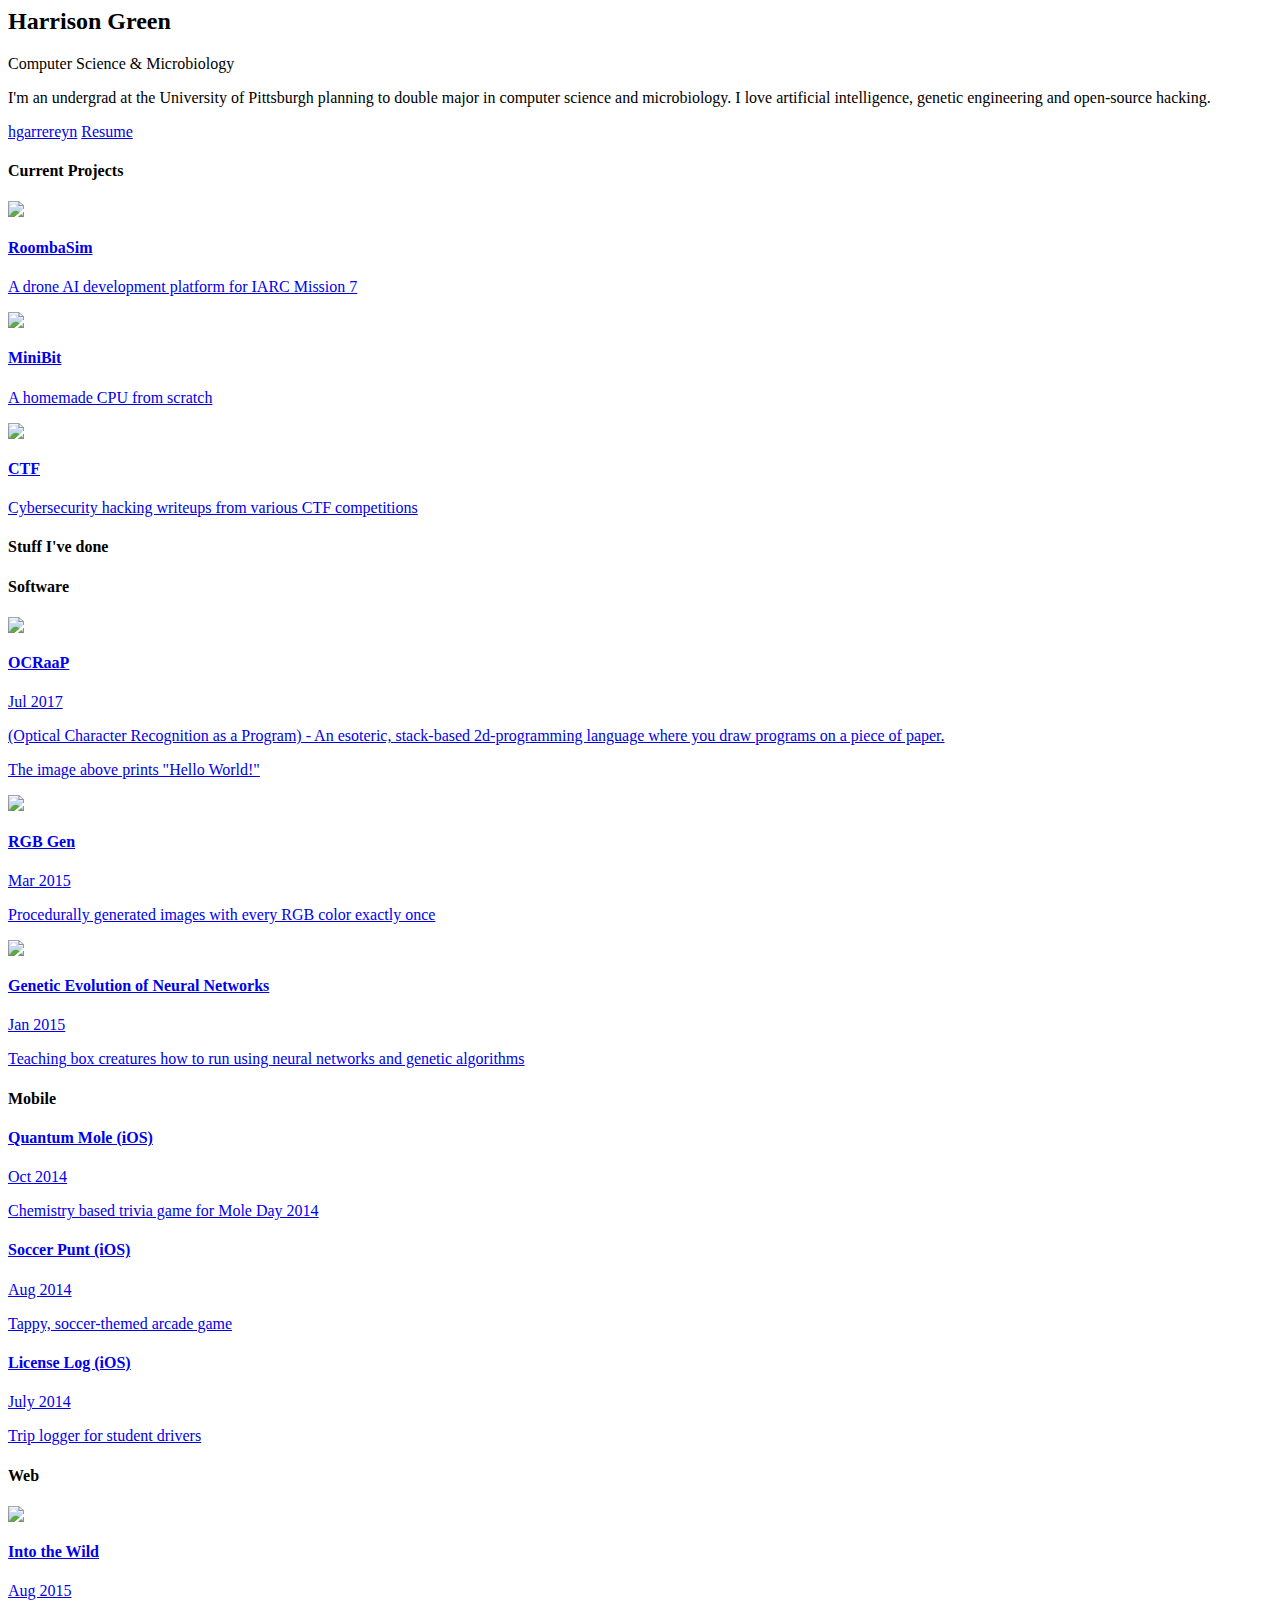
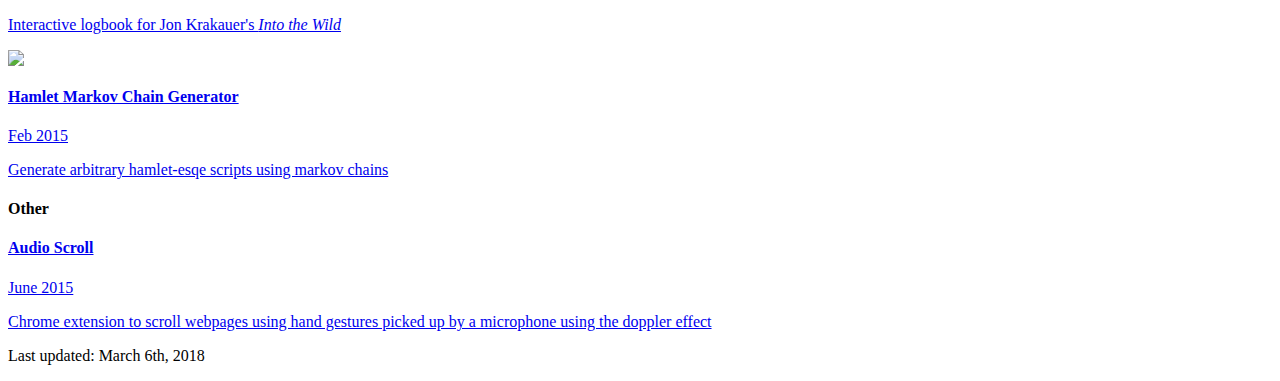
==== site/index.html @ 1b7bd0cf "initial" ====
<html>
    <head>
        <meta name="viewport" content="width=device-width, initial-scale=1.0">

        <link rel="stylesheet" href="https://maxcdn.bootstrapcdn.com/bootstrap/4.0.0-beta.2/css/bootstrap.min.css" integrity="sha384-PsH8R72JQ3SOdhVi3uxftmaW6Vc51MKb0q5P2rRUpPvrszuE4W1povHYgTpBfshb" crossorigin="anonymous">
        <link href="https://fonts.googleapis.com/css?family=Montserrat:400,700" rel="stylesheet">
        <script defer src="https://use.fontawesome.com/releases/v5.0.8/js/all.js"></script>
        <link rel="stylesheet" href="/main.css"/>

        <title>Harrison Green</title>
    </head>
    <body>
        
        <div class="container">
            
            <div class="flat-panel">
                <h2 class="dark">Harrison Green</h2>
                <p class="light">Computer Science &amp; Microbiology</p>
                
                <p class="light small">
                    I'm an undergrad at the University of Pittsburgh planning to double major in computer science and microbiology.
                    I love artificial intelligence, genetic engineering and open-source hacking.
                </p>

                <a class="intro-link" href="https://github.com/hgarrereyn" target="_blank"><i class="fab fa-github"></i> hgarrereyn</a>
                <a class="intro-link" href="/HarrisonGreen_resume.pdf" target="_blank"><i class="fas fa-file-alt"></i> Resume</a>
            </div>

            <div class="side-pad">
                <h4 class="dark">Current Projects</h4>
            </div>

            <div class="row no-gutters">
                <div class="col-lg-4 col-sm-6 col-12">
                    <a href="https://github.com/pitt-ras/roombasim" target="_blank" class="nlink">
                        <div class="entry">
                            <img src="/res/roombasim.png" class="img-fluid"/>
                            <div class="entry-pad">
                                <div class="row">
                                    <div class="col">
                                        <h4 class="dark">RoombaSim</h4>
                                    </div>
                                    <div class="col-auto">
                                        <p class="light">
                                            <i class="fab fa-python"></i>
                                            <i class="fas fa-plane"></i>
                                        </p>
                                    </div>
                                </div>
                                <p class="light">A drone AI development platform for IARC Mission 7</p>
                            </div>
                        </div>
                    </a>
                </div>
                <div class="col-lg-4 col-sm-6 col-12">
                    <a href="/minibit" target="_blank" class="nlink">
                        <div class="entry">
                            <img src="/res/minibit.png" class="img-fluid"/>
                            <div class="entry-pad">
                                <div class="row">
                                    <div class="col">
                                        <h4 class="dark">MiniBit</h4>
                                    </div>
                                    <div class="col-auto">
                                        <p class="light"><i class="fas fa-microchip"></i></p>
                                    </div>
                                </div>
                                <p class="light">A homemade CPU from scratch</p>
                            </div>
                        </div>
                    </a>
                </div>
                <div class="col-lg-4 col-sm-6 col-12">
                    <a href="https://ctf.hgar.xyz" target="_blank" class="nlink">
                        <div class="entry">
                            <img src="/res/ctf.png" class="img-fluid"/>
                            <div class="entry-pad">
                                <div class="row">
                                    <div class="col">
                                        <h4 class="dark">CTF</h4>
                                    </div>
                                    <div class="col-auto">
                                        <p class="light"><i class="fas fa-terminal"></i></p>
                                    </div>
                                </div>
                                <p class="light">Cybersecurity hacking writeups from various CTF competitions</p>
                            </div>
                        </div>
                    </a>
                </div>
            </div>

            <div class="side-pad">
                <h4 class="dark">Stuff I've done</h4>
            </div>

            <div class="side-pad">
                <h4 class="dark">Software</h4>
            </div>

            <div class="row no-gutters">
                <div class="col-lg-4 col-sm-6 col-12">
                    <a href="https://github.com/hgarrereyn/OCRaaP" target="_blank" class="nlink">
                        <div class="entry">
                            <img src="/res/ocraap.png" class="img-fluid"/>
                            <div class="entry-pad">
                                <div class="row">
                                    <div class="col">
                                        <h4 class="dark">OCRaaP</h4>
                                        <p class="small light date">Jul 2017</p>
                                    </div>
                                    <div class="col-auto">
                                        <p class="light">
                                            <i class="fab fa-python"></i>
                                            <i class="fas fa-image"></i>
                                        </p>
                                    </div>
                                </div>
                                <p class="light">(Optical Character Recognition as a Program) - An esoteric, stack-based 2d-programming language where you draw programs on a piece of paper.</p>
                                <p class="light">The image above prints "Hello World!"</p>
                            </div>
                        </div>
                    </a>
                </div>
                <div class="col-lg-4 col-sm-6 col-12">
                    <a href="/rgbgen" target="_blank" class="nlink">
                        <div class="entry">
                            <img src="/res/rgb.png" class="img-fluid"/>
                            <div class="entry-pad">
                                <div class="row">
                                    <div class="col">
                                        <h4 class="dark">RGB Gen</h4>
                                        <p class="small light date">Mar 2015</p>
                                    </div>
                                    <div class="col-auto">
                                        <p class="light"><i class="fas fa-image"></i></p>
                                    </div>
                                </div>
                                <p class="light">Procedurally generated images with every RGB color exactly once</p>
                            </div>
                        </div>
                    </a>
                </div>
                <div class="col-lg-4 col-sm-6 col-12">
                    <a href="https://github.com/hgarrereyn/Neural-Net" target="_blank" class="nlink">
                        <div class="entry">
                            <img src="/res/genn.png" class="img-fluid"/>
                            <div class="entry-pad">
                                <div class="row">
                                    <div class="col">
                                        <h4 class="dark">Genetic Evolution of Neural Networks</h4>
                                        <p class="small light date">Jan 2015</p>
                                    </div>
                                    <div class="col-auto">
                                        <p class="light"><i class="fad fa-java"></i></p>
                                    </div>
                                </div>
                                <p class="light">Teaching box creatures how to run using neural networks and genetic algorithms</p>
                            </div>
                        </div>
                    </a>
                </div>
            </div>

            <div class="side-pad">
                <h4 class="dark">Mobile</h4>
            </div>

            <div class="row no-gutters">
                <div class="col-lg-4 col-sm-6 col-12">
                    <a href="https://itunes.apple.com/us/app/quantum-mole/id929842729" target="_blank" class="nlink">
                        <div class="entry">
                            <div class="entry-pad">
                                <div class="row">
                                    <div class="col">
                                        <h4 class="dark">Quantum Mole (iOS)</h4>
                                        <p class="small light date">Oct 2014</p>
                                    </div>
                                    <div class="col-auto">
                                        <p class="light">
                                            <i class="fab fa-apple"></i>
                                        </p>
                                    </div>
                                </div>
                                <p class="light">Chemistry based trivia game for Mole Day 2014</p>
                            </div>
                        </div>
                    </a>
                </div>
                <div class="col-lg-4 col-sm-6 col-12">
                    <a href="https://itunes.apple.com/us/app/soccer-punt/id899272597" target="_blank" class="nlink">
                        <div class="entry">
                            <div class="entry-pad">
                                <div class="row">
                                    <div class="col">
                                        <h4 class="dark">Soccer Punt (iOS)</h4>
                                        <p class="small light date">Aug 2014</p>
                                    </div>
                                    <div class="col-auto">
                                        <p class="light"><i class="fab fa-apple"></i></p>
                                    </div>
                                </div>
                                <p class="light">Tappy, soccer-themed arcade game</p>
                            </div>
                        </div>
                    </a>
                </div>
                <div class="col-lg-4 col-sm-6 col-12">
                    <a href="https://itunes.apple.com/us/app/license-log/id896405786" target="_blank" class="nlink">
                        <div class="entry">
                            <div class="entry-pad">
                                <div class="row">
                                    <div class="col">
                                        <h4 class="dark">License Log (iOS)</h4>
                                        <p class="small light date">July 2014</p>
                                    </div>
                                    <div class="col-auto">
                                        <p class="light"><i class="fab fa-apple"></i></p>
                                    </div>
                                </div>
                                <p class="light">Trip logger for student drivers</p>
                            </div>
                        </div>
                    </a>
                </div>
            </div>

            <div class="side-pad">
                <h4 class="dark">Web</h4>
            </div>

            <div class="row no-gutters">
                <div class="col-lg-4 col-sm-6 col-12">
                    <a href="/intothewild" target="_blank" class="nlink">
                        <div class="entry">
                            <img src="/res/intothewild.png" class="img-fluid"/>
                            <div class="entry-pad">
                                <div class="row">
                                    <div class="col">
                                        <h4 class="dark">Into the Wild</h4>
                                        <p class="small light date">Aug 2015</p>
                                    </div>
                                    <div class="col-auto">
                                        <p class="light">
                                            <i class="far fa-map"></i>
                                        </p>
                                    </div>
                                </div>
                                <p class="light">Interactive logbook for Jon Krakauer's <i>Into the Wild</i></p>
                            </div>
                        </div>
                    </a>
                </div>
                <div class="col-lg-4 col-sm-6 col-12">
                    <a href="/hamlet" target="_blank" class="nlink">
                        <div class="entry">
                            <img src="/res/hamlet.png" class="img-fluid"/>
                            <div class="entry-pad">
                                <div class="row">
                                    <div class="col">
                                        <h4 class="dark">Hamlet Markov Chain Generator</h4>
                                        <p class="small light date">Feb 2015</p>
                                    </div>
                                    <div class="col-auto">
                                        <p class="light">
                                            <i class="fas fa-comments"></i>
                                        </p>
                                    </div>
                                </div>
                                <p class="light">Generate arbitrary hamlet-esqe scripts using markov chains</p>
                            </div>
                        </div>
                    </a>
                </div>
            </div>

            <div class="side-pad">
                <h4 class="dark">Other</h4>
            </div>

            <div class="row no-gutters">
                <div class="col-lg-4 col-sm-6 col-12">
                    <a href="https://github.com/hgarrereyn/AudioScroll-Extension" target="_blank" class="nlink">
                        <div class="entry">
                            <div class="entry-pad">
                                <div class="row">
                                    <div class="col">
                                        <h4 class="dark">Audio Scroll</h4>
                                        <p class="small light date">June 2015</p>
                                    </div>
                                    <div class="col-auto">
                                        <p class="light">
                                            <i class="fab fa-chrome"></i>
                                            <i class="fas fa-microphone"></i>
                                        </p>
                                    </div>
                                </div>
                                <p class="light">Chrome extension to scroll webpages using hand gestures picked up by a microphone using the doppler effect</p>
                            </div>
                        </div>
                    </a>
                </div>
            </div>

            <div class="side-pad">
                <p class="light small">Last updated: March 6th, 2018</p>
            </div>
        </div>
    </body>
</html>
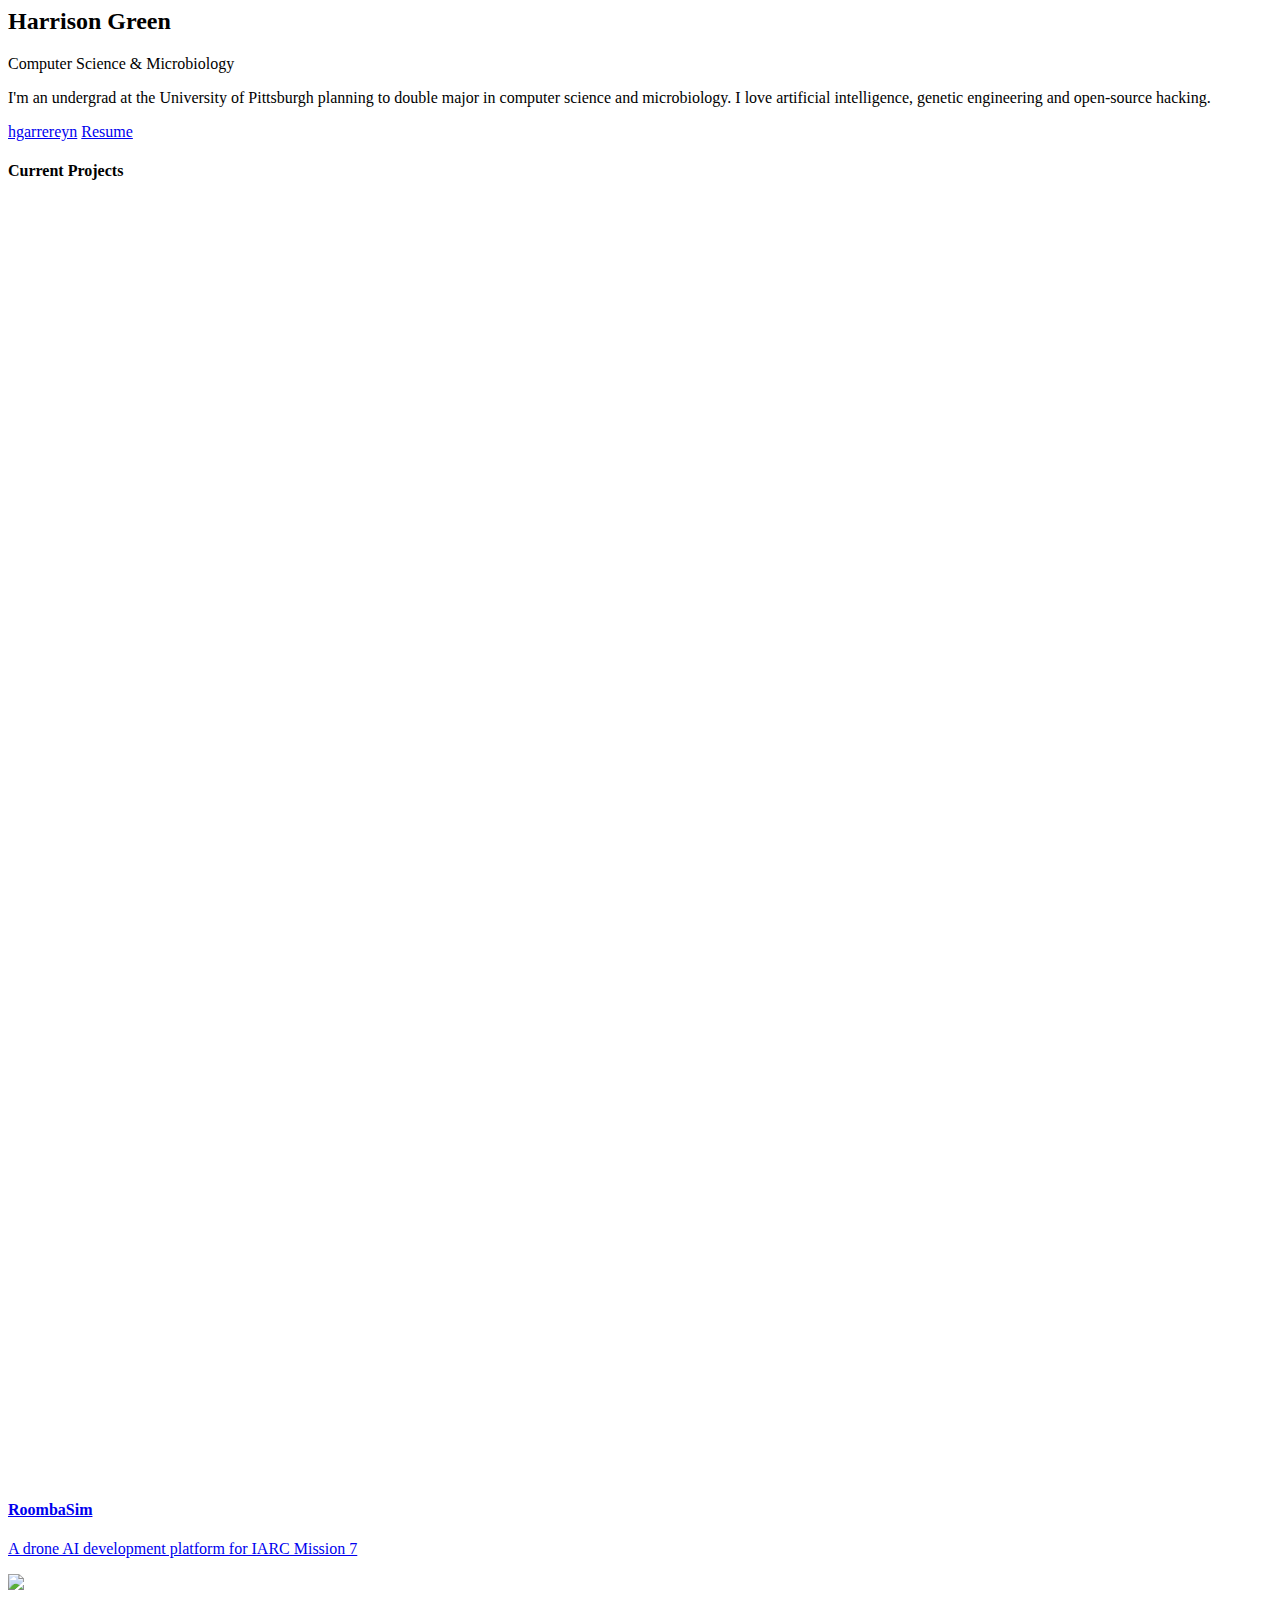
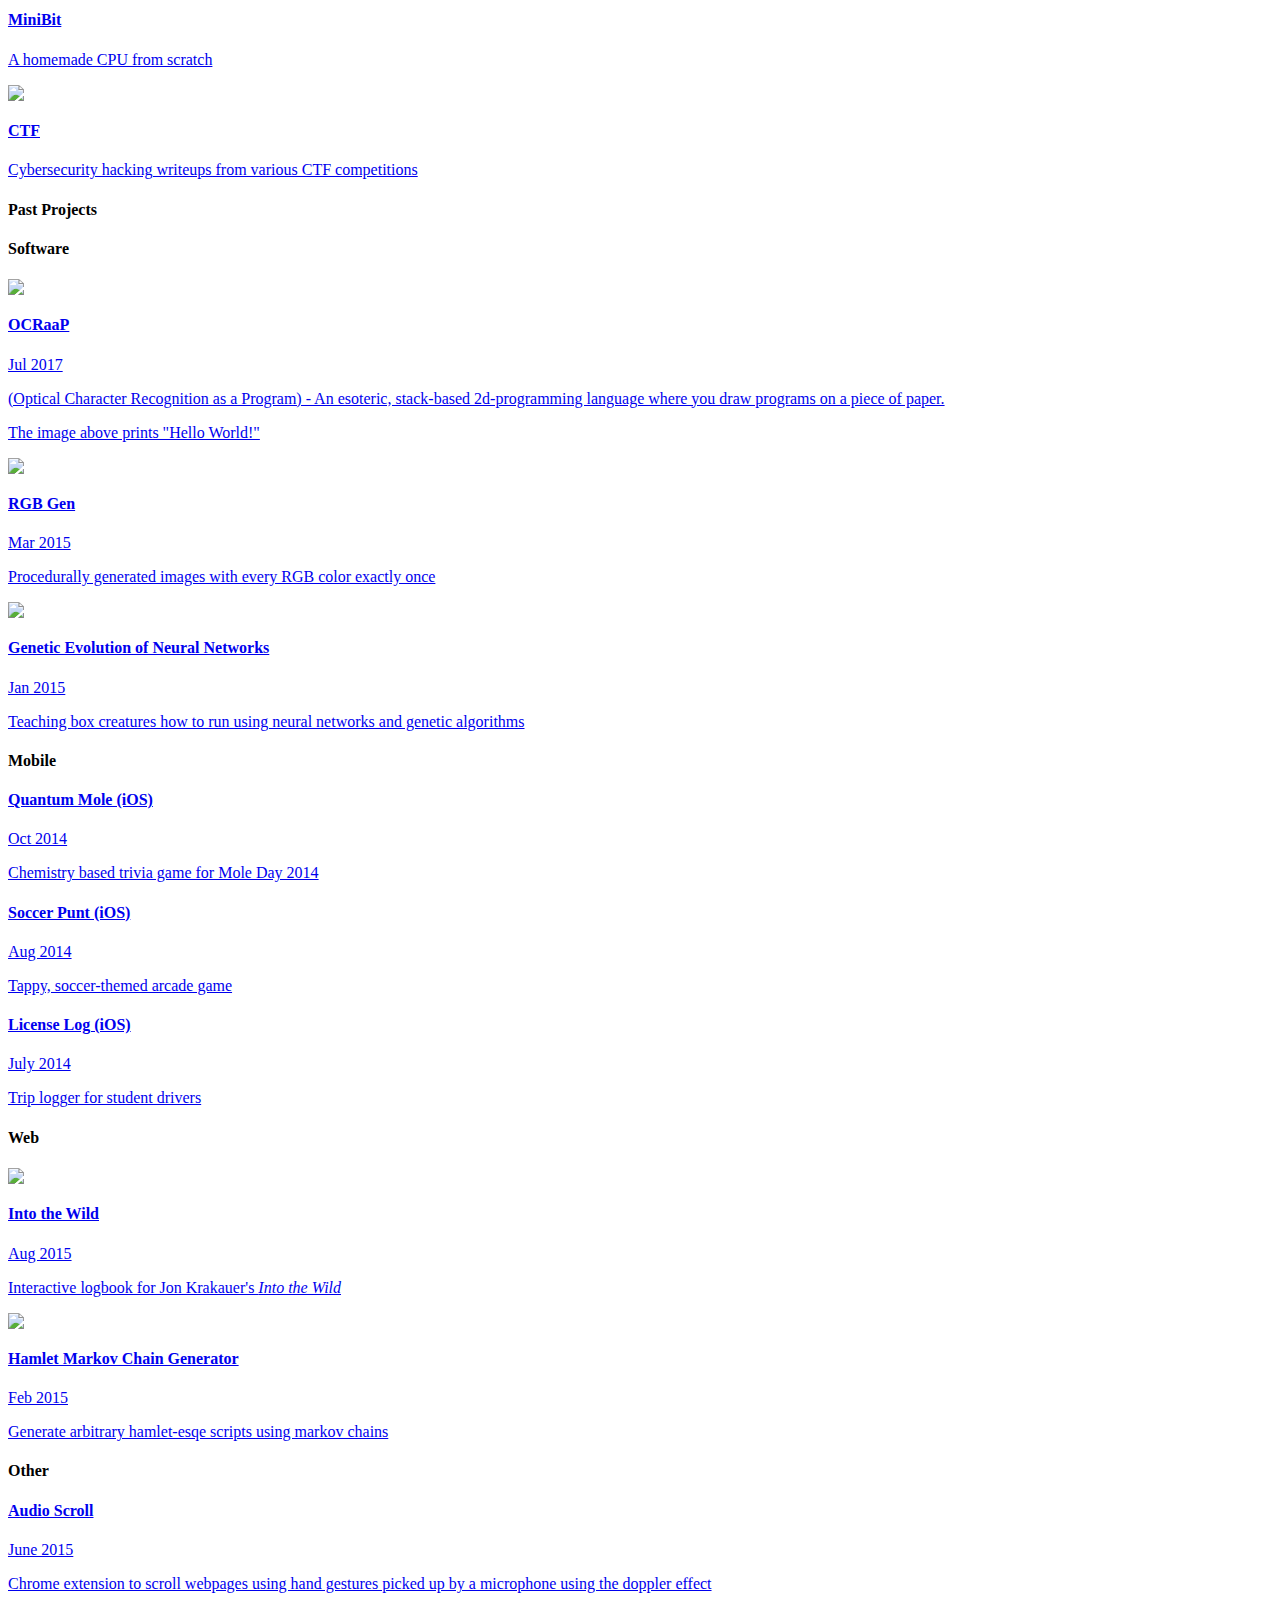
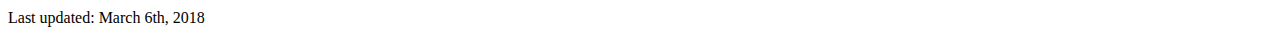
==== commit 6f702a6f: "resume updates" ====
--- a/site/index.html
+++ b/site/index.html
@@ -34,8 +34,8 @@
                 <div class="col-lg-4 col-sm-6 col-12">
                     <a href="https://github.com/pitt-ras/roombasim" target="_blank" class="nlink">
                         <div class="entry">
-                            <img src="/res/roombasim.png" class="img-fluid"/>
-                            <div class="entry-pad">
+                            <!-- <img src="/res/roombasim.png" class="img-fluid"/> -->
+                            <div style="width:100%;height:0px;position:relative;padding-bottom:101.124%;"><iframe src="https://streamable.com/s/wbz38/utnbah?autoplay=1" frameborder="0" width="100%" height="100%" allowfullscreen style="width:100%;height:100%;position:absolute;left:0px;top:0px;overflow:hidden;"></iframe></div>                            <div class="entry-pad">
                                 <div class="row">
                                     <div class="col">
                                         <h4 class="dark">RoombaSim</h4>
@@ -91,7 +91,7 @@
             </div>
 
             <div class="side-pad">
-                <h4 class="dark">Stuff I've done</h4>
+                <h4 class="dark">Past Projects</h4>
             </div>
 
             <div class="side-pad">
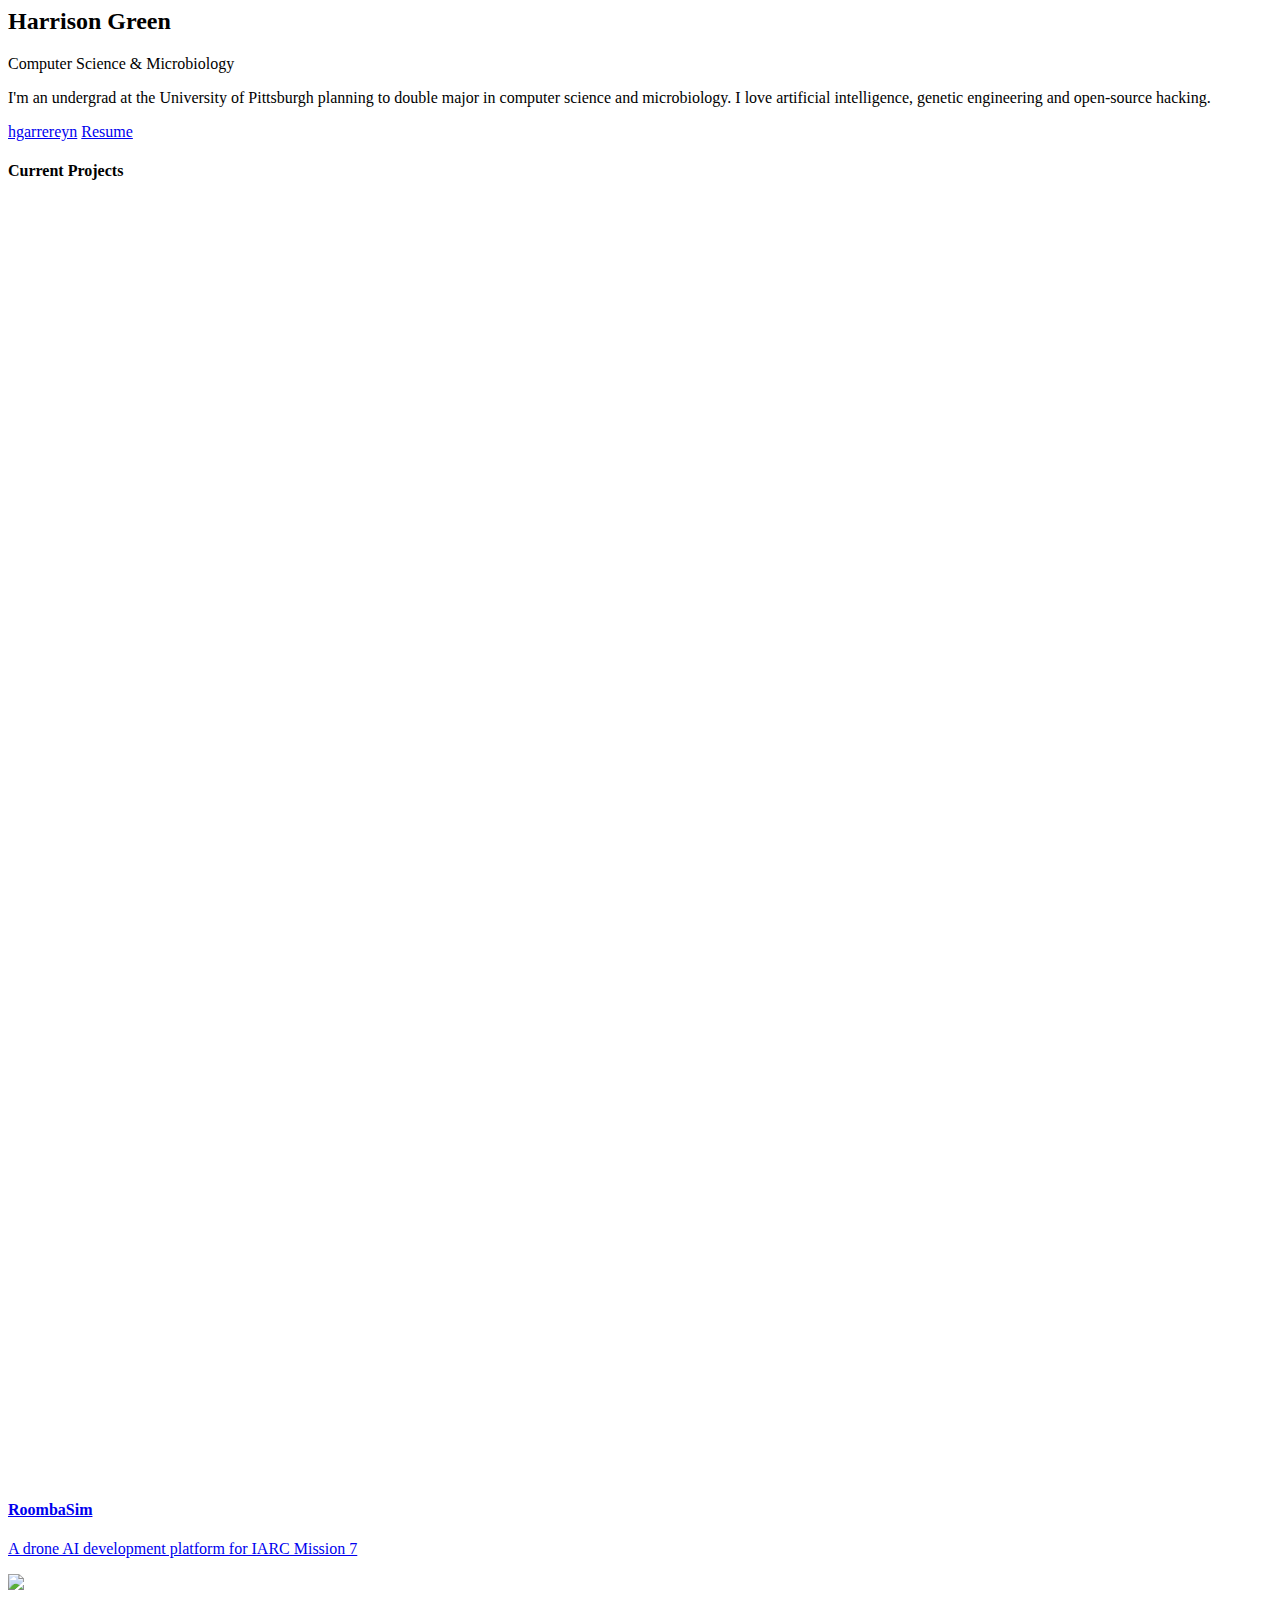
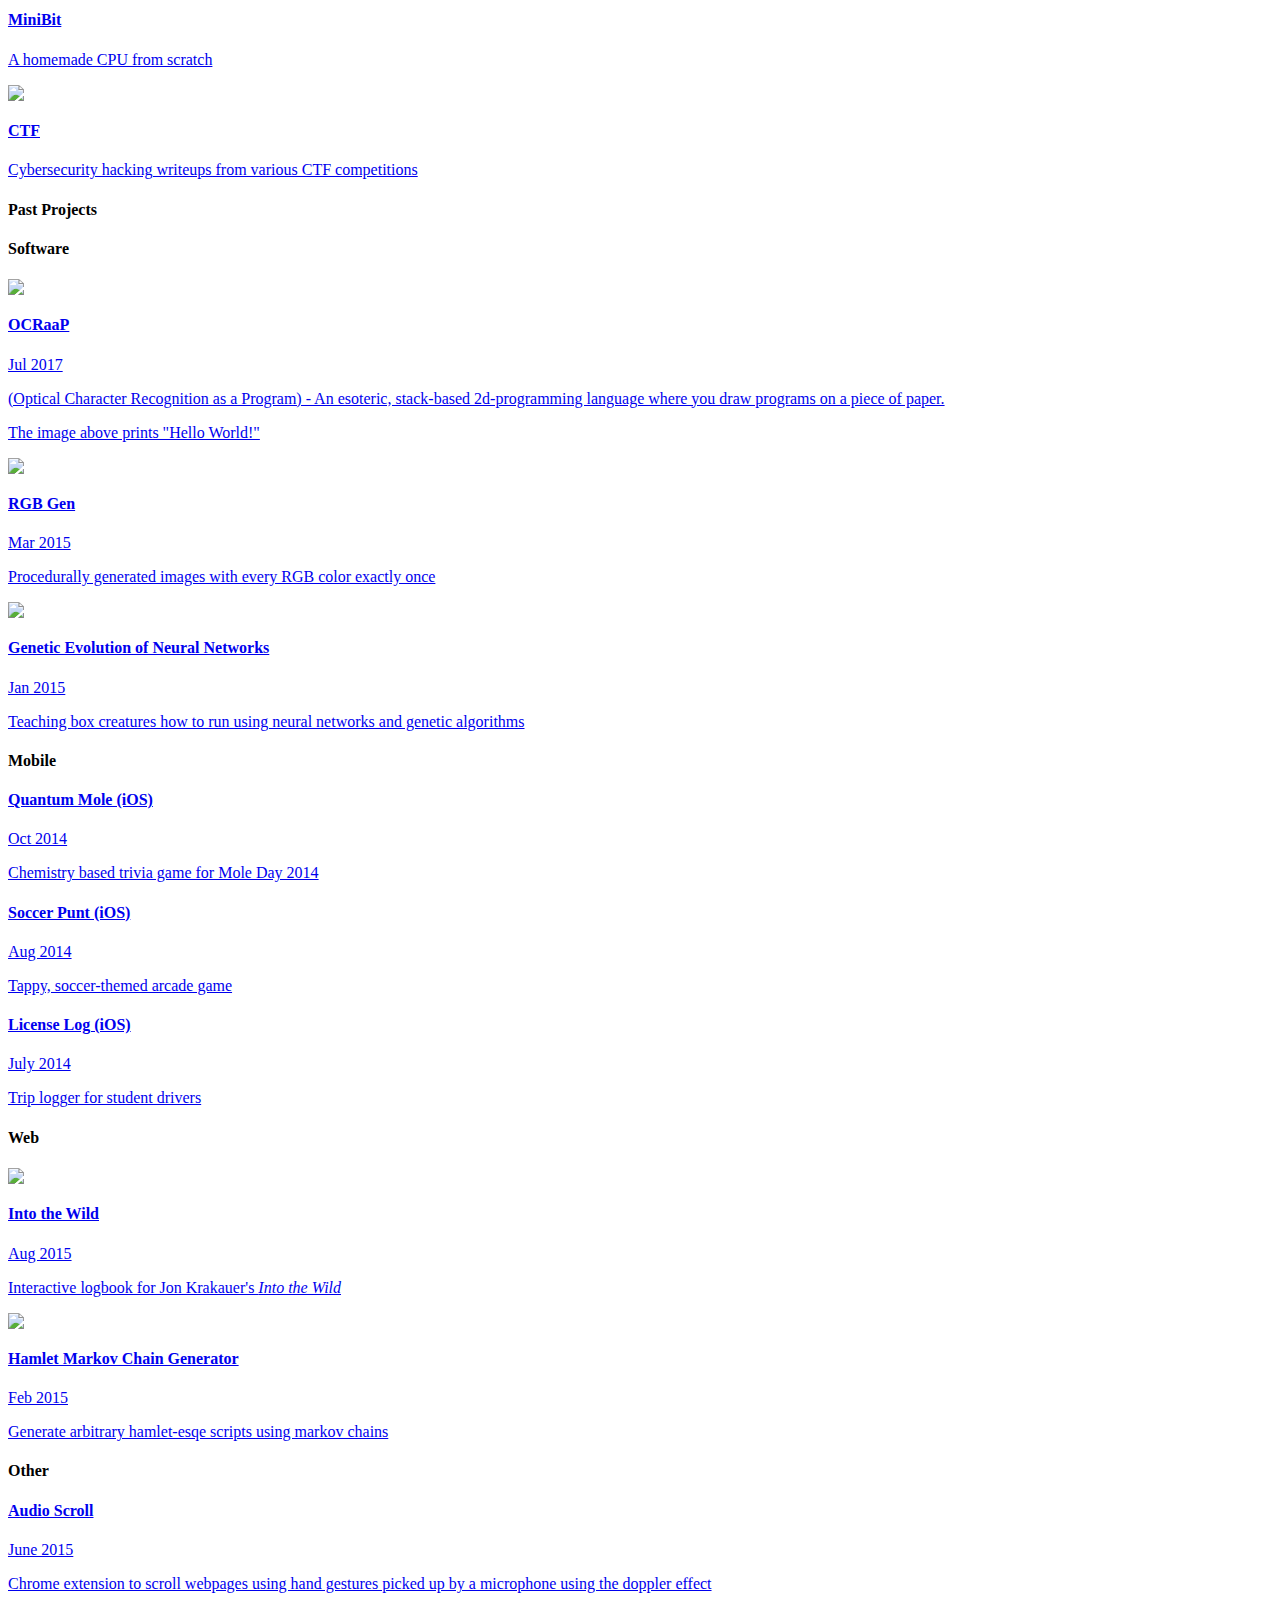
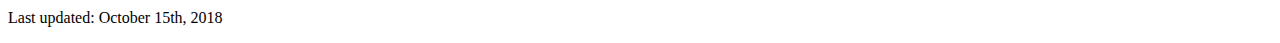
==== commit ddf54d20: "update date" ====
--- a/site/index.html
+++ b/site/index.html
@@ -71,7 +71,7 @@
                     </a>
                 </div>
                 <div class="col-lg-4 col-sm-6 col-12">
-                    <a href="https://ctf.hgar.xyz" target="_blank" class="nlink">
+                    <a href="https://ctf.harrisongreen.me" target="_blank" class="nlink">
                         <div class="entry">
                             <img src="/res/ctf.png" class="img-fluid"/>
                             <div class="entry-pad">
@@ -303,7 +303,7 @@
             </div>
 
             <div class="side-pad">
-                <p class="light small">Last updated: March 6th, 2018</p>
+                <p class="light small">Last updated: October 15th, 2018</p>
             </div>
         </div>
     </body>
